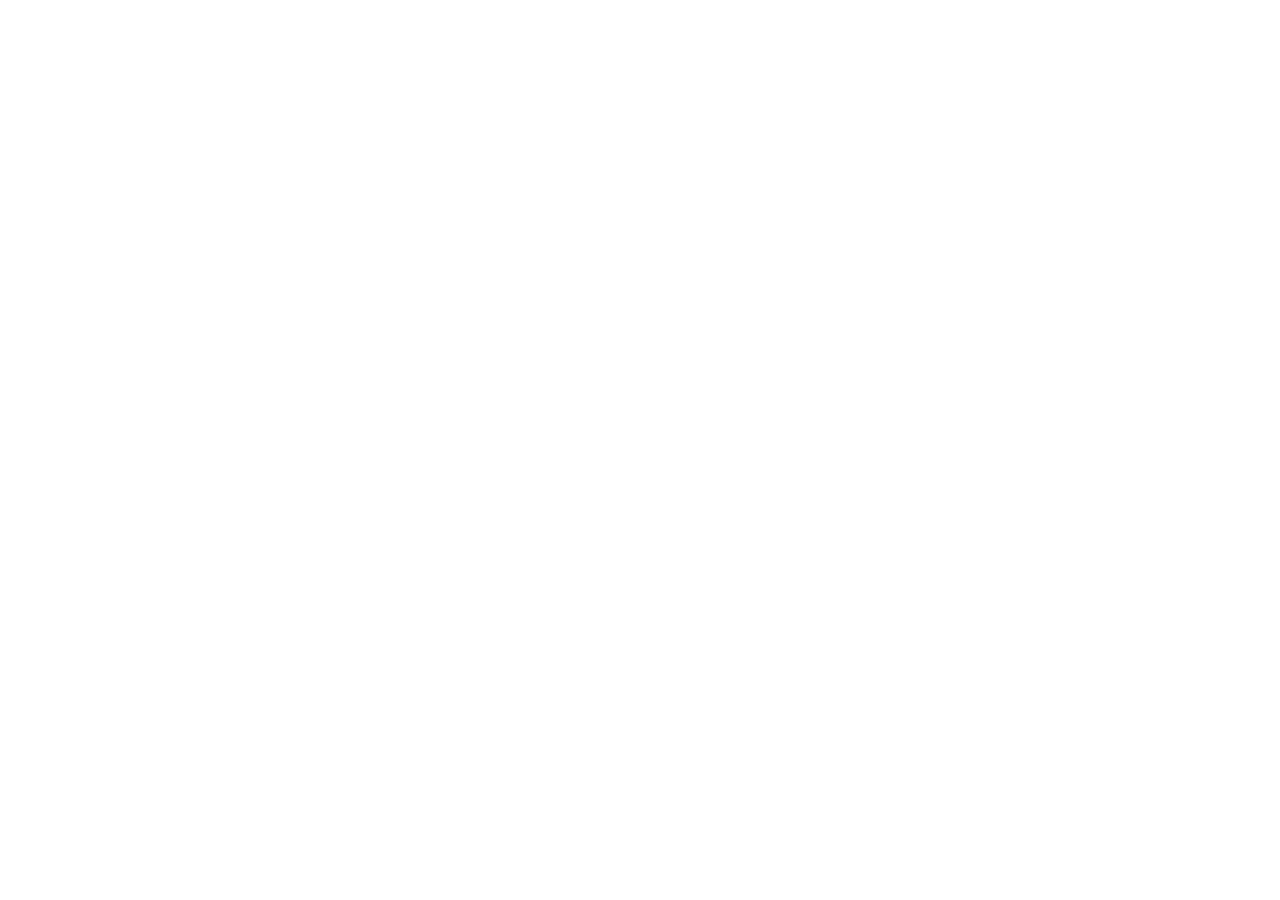
==== static/attraction.html @ 6d752be7 "Initial commit" ====
<!DOCTYPE html>
<html lang="en">
<head>
  <meta charset="UTF-8">
  <meta name="viewport" content="width=device-width, initial-scale=1.0">
  <title>Attraction</title>
</head>
<body>
  
</body>
</html>
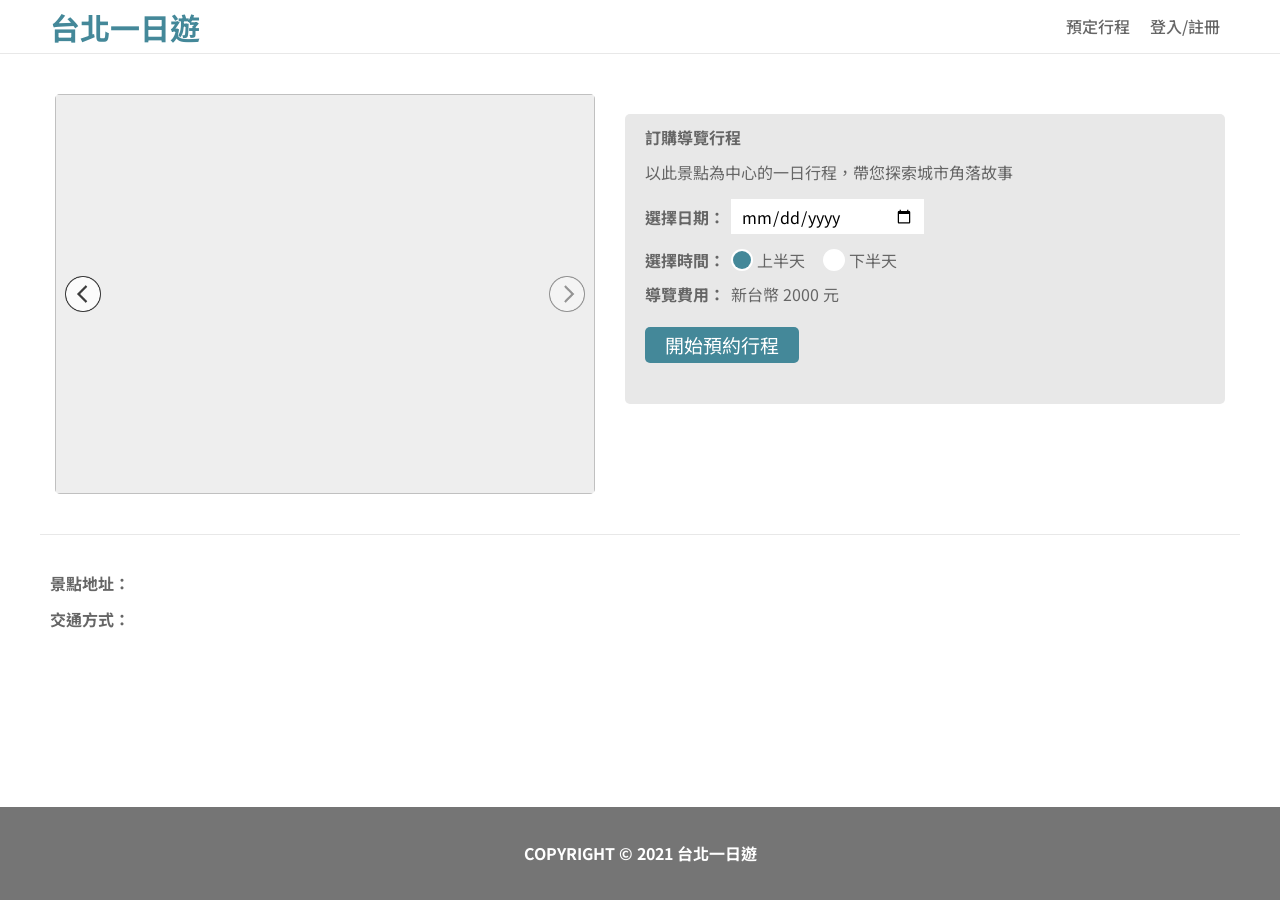
==== commit 72c222ff: "Complete From Part 3-1 to Part 3-5" ====
--- a/static/attraction.html
+++ b/static/attraction.html
@@ -1,11 +1,88 @@
 <!DOCTYPE html>
-<html lang="en">
-<head>
-  <meta charset="UTF-8">
-  <meta name="viewport" content="width=device-width, initial-scale=1.0">
-  <title>Attraction</title>
-</head>
-<body>
-  
-</body>
+<html lang="zh-TW">
+    <head>
+        <meta charset="UTF-8">
+        <meta name="viewport" content="width=device-width, initial-scale=1.0">
+        <link rel="preconnect" href="https://fonts.googleapis.com">
+        <link rel="preconnect" href="https://fonts.gstatic.com" crossorigin>
+        <link href="https://fonts.googleapis.com/css2?family=Noto+Sans+TC:wght@400;500;700&display=swap" rel="stylesheet">
+        <link rel="stylesheet" href="/static/styles/attraction.css?v=1.0">
+        <title>台北一日遊</title>
+    </head>
+    <body>
+        <header class="header">
+            <div class="header__inner">
+                <a class="logo" href="/">台北一日遊</a>
+                <nav class="nav">
+                    <a class="nav__link" href="/booking">預定行程</a>
+                    <a class="nav__link" href="#">登入/註冊</a>
+                </nav>
+            </div>
+        </header>
+
+        <main class="attraction">
+            <section class="attraction__top">
+                <div class="slideshow">
+                    <div class="slideshow__viewport">
+                        <img class="slideshow__image" id="slideshow-image" alt="">
+                        <button class="slideshow__arrow slideshow__arrow--left" id="slideshow-prev" type="button" aria-label="上一張"></button>
+                        <button class="slideshow__arrow slideshow__arrow--right" id="slideshow-next" type="button" aria-label="下一張"></button>
+                        <div class="slideshow__indicators" id="slideshow-indicators"></div>
+                    </div>
+                </div>
+
+                <div class="profile">
+                    <h1 class="profile__name" id="attraction-name"></h1>
+                    <p class="profile__subtitle" id="attraction-subtitle"></p>
+
+                    <div class="booking">
+                        <h2 class="booking__title">訂購導覽行程</h2>
+                        <p class="booking__desc">以此景點為中心的一日行程，帶您探索城市角落故事</p>
+
+                        <div class="booking__field">
+                            <label class="booking__label" for="booking-date">選擇日期：</label>
+                            <input class="booking__date" id="booking-date" type="date">
+                        </div>
+
+                        <div class="booking__field">
+                            <span class="booking__label">選擇時間：</span>
+                            <div class="booking__times">
+                                <label class="radio">
+                                    <input class="radio__input" type="radio" name="time" value="morning" checked>
+                                    <span class="radio__text">上半天</span>
+                                </label>
+                                <label class="radio">
+                                    <input class="radio__input" type="radio" name="time" value="afternoon">
+                                    <span class="radio__text">下半天</span>
+                                </label>
+                            </div>
+                        </div>
+
+                        <div class="booking__field">
+                            <span class="booking__label">導覽費用：</span>
+                            <span class="booking__price" id="booking-price">新台幣 2000 元</span>
+                        </div>
+
+                        <button class="booking__submit" type="button">開始預約行程</button>
+                    </div>
+                </div>
+            </section>
+
+            <hr class="attraction__separator">
+
+            <section class="info">
+                <p class="info__description" id="attraction-description"></p>
+                <h2 class="info__heading">景點地址：</h2>
+                <p class="info__text" id="attraction-address"></p>
+                <h2 class="info__heading">交通方式：</h2>
+                <p class="info__text" id="attraction-transport"></p>
+            </section>
+        </main>
+
+        <footer class="footer">
+            <p class="footer__text">COPYRIGHT © 2021 台北一日遊</p>
+        </footer>
+
+        <script src="/static/scripts/attraction.js"></script>
+    </body>
 </html>
--- a/static/styles/attraction.css
+++ b/static/styles/attraction.css
@@ -0,0 +1,404 @@
+*,
+*::before,
+*::after {
+  margin: 0;
+  padding: 0;
+  box-sizing: border-box;
+}
+
+body {
+  font-family: "Noto Sans TC", sans-serif;
+  font-size: 16px;
+  font-weight: 400;
+  color: #000000;
+  background-color: #FFFFFF;
+  min-height: 100vh;
+  display: flex;
+  flex-direction: column;
+}
+
+ul,
+ol,
+li {
+  list-style: none;
+}
+
+a {
+  color: inherit;
+  text-decoration: none;
+}
+
+img {
+  display: block;
+  max-width: 100%;
+}
+
+button,
+input {
+  font: inherit;
+  color: inherit;
+  border: none;
+  background: none;
+  outline: none;
+}
+
+button {
+  cursor: pointer;
+}
+
+:focus-visible {
+  outline: 2px solid #448899;
+  outline-offset: 2px;
+}
+
+.header {
+  position: sticky;
+  top: 0;
+  z-index: 100;
+  flex-shrink: 0;
+  height: 54px;
+  background-color: #FFFFFF;
+  border-bottom: 1px solid #E8E8E8;
+}
+
+.header__inner {
+  width: 100%;
+  max-width: 1200px;
+  height: 100%;
+  margin-inline: auto;
+  padding-inline: 10px;
+  display: flex;
+  align-items: center;
+  justify-content: space-between;
+}
+
+.logo {
+  font-size: 30px;
+  font-weight: 700;
+  line-height: 34px;
+  color: #448899;
+  white-space: nowrap;
+}
+
+.nav {
+  display: flex;
+  align-items: center;
+}
+
+.nav__link {
+  padding: 10px;
+  font-size: 16px;
+  font-weight: 500;
+  line-height: 13.3px;
+  color: #666666;
+  white-space: nowrap;
+  transition: color .2s;
+}
+
+.nav__link:hover {
+  color: #448899;
+}
+
+.attraction {
+  flex: 1;
+  width: 100%;
+  max-width: 1200px;
+  margin-inline: auto;
+  padding: 40px 0 80px;
+}
+
+.attraction__top {
+  display: flex;
+  gap: 30px;
+  padding: 0 15px;
+}
+
+.slideshow {
+  flex: 1 1 540px;
+  max-width: 540px;
+  min-width: 0;
+}
+
+.slideshow__viewport {
+  position: relative;
+  width: 100%;
+  aspect-ratio: 540 / 400;
+  border-radius: 5px;
+  overflow: hidden;
+  background-color: #EEEEEE;
+}
+
+.slideshow__image {
+  width: 100%;
+  height: 100%;
+  object-fit: cover;
+}
+
+.slideshow__arrow {
+  position: absolute;
+  top: 50%;
+  transform: translateY(-50%);
+  width: 36px;
+  height: 36px;
+  opacity: .75;
+  background-repeat: no-repeat;
+  background-position: center;
+  background-size: contain;
+  transition: opacity .2s;
+}
+
+.slideshow__arrow:hover {
+  opacity: 1;
+}
+
+.slideshow__arrow--left {
+  left: 10px;
+  background-image: url("/static/images/icon_arrow_left.png");
+}
+
+.slideshow__arrow--right {
+  right: 10px;
+  background-image: url("/static/images/icon_arrow_right.png");
+}
+
+.slideshow__indicators {
+  position: absolute;
+  left: 0;
+  right: 0;
+  bottom: 0;
+  height: 5px;
+  display: flex;
+  gap: 10px;
+}
+
+.indicator {
+  flex: 1;
+  background-color: rgba(255, 255, 255, .75);
+}
+
+.indicator--active {
+  background-color: rgba(0, 0, 0, 1);
+}
+
+.profile {
+  flex: 1 1 400px;
+  min-width: 0;
+}
+
+.profile__name {
+  font-size: 24px;
+  font-weight: 700;
+  line-height: 24px;
+  color: #666666;
+  margin-bottom: 15px;
+}
+
+.profile__subtitle {
+  font-size: 16px;
+  font-weight: 400;
+  line-height: 1;
+  color: #666666;
+  margin-bottom: 20px;
+}
+
+.booking {
+  background-color: #E8E8E8;
+  border-radius: 5px;
+  padding: 15px 20px 41px;
+}
+
+.booking__title {
+  font-size: 16px;
+  font-weight: 700;
+  line-height: 1;
+  color: #666666;
+  margin-bottom: 15px;
+}
+
+.booking__desc {
+  font-size: 16px;
+  font-weight: 400;
+  line-height: 1.5;
+  color: #666666;
+  margin-bottom: 15px;
+}
+
+.booking__field {
+  display: flex;
+  align-items: center;
+  gap: 5px;
+  margin-bottom: 15px;
+}
+
+.booking__label {
+  flex-shrink: 0;
+  width: 81px;
+  font-size: 16px;
+  font-weight: 700;
+  line-height: 1;
+  color: #666666;
+}
+
+.booking__date {
+  width: 193px;
+  height: 35px;
+  padding: 0 10px;
+  font-size: 16px;
+  color: #000000;
+  background-color: #FFFFFF;
+}
+
+.booking__times {
+  display: flex;
+  gap: 18px;
+}
+
+.radio {
+  display: inline-flex;
+  align-items: center;
+  gap: 4px;
+  cursor: pointer;
+}
+
+.radio__input {
+  appearance: none;
+  -webkit-appearance: none;
+  flex-shrink: 0;
+  width: 22px;
+  height: 22px;
+  border-radius: 50%;
+  background-color: #FFFFFF;
+  position: relative;
+  cursor: pointer;
+}
+
+.radio__input:checked::after {
+  content: "";
+  position: absolute;
+  top: 2px;
+  left: 2px;
+  width: 18px;
+  height: 18px;
+  border-radius: 50%;
+  background-color: #448899;
+}
+
+.radio__text {
+  font-size: 16px;
+  font-weight: 400;
+  line-height: 1;
+  color: #666666;
+}
+
+.booking__price {
+  font-size: 16px;
+  font-weight: 400;
+  line-height: 1;
+  color: #666666;
+}
+
+.booking__submit {
+  margin-top: 10px;
+  padding: 10px 20px;
+  font-size: 19px;
+  font-weight: 400;
+  line-height: 16px;
+  color: #FFFFFF;
+  background-color: #448899;
+  border-radius: 5px;
+  transition: background-color .2s;
+}
+
+.booking__submit:hover {
+  background-color: #66AABB;
+}
+
+.attraction__separator {
+  border: none;
+  border-top: 1px solid #E8E8E8;
+  margin: 40px 0;
+}
+
+.info {
+  padding: 0 10px;
+}
+
+.info__description {
+  font-size: 16px;
+  font-weight: 400;
+  line-height: 1.5;
+  color: #666666;
+  margin-bottom: 20px;
+}
+
+.info__heading {
+  font-size: 16px;
+  font-weight: 700;
+  line-height: 1;
+  color: #666666;
+  margin-bottom: 12px;
+}
+
+.info__text {
+  font-size: 16px;
+  font-weight: 400;
+  line-height: 1.5;
+  color: #666666;
+  margin-bottom: 20px;
+}
+
+.info__text:last-child {
+  margin-bottom: 0;
+}
+
+.footer {
+  flex-shrink: 0;
+  background-color: #757575;
+  padding: 40px 10px;
+  text-align: center;
+}
+
+.footer__text {
+  color: #FFFFFF;
+  font-size: 16px;
+  font-weight: 700;
+  line-height: 13.3px;
+}
+
+@media (max-width: 768px) {
+  .attraction {
+    padding: 0;
+  }
+
+  .attraction__top {
+    flex-direction: column;
+    gap: 0;
+    padding: 0;
+  }
+
+  .slideshow {
+    flex: none;
+    max-width: none;
+  }
+
+  .slideshow__viewport {
+    aspect-ratio: 360 / 350;
+    border-radius: 0;
+  }
+
+  .profile {
+    padding: 20px 10px 0;
+  }
+
+  .booking {
+    padding: 15px 20px 15px;
+  }
+
+  .attraction__separator {
+    margin: 40px 10px;
+  }
+
+  .info {
+    padding: 0 10px 80px;
+  }
+}
